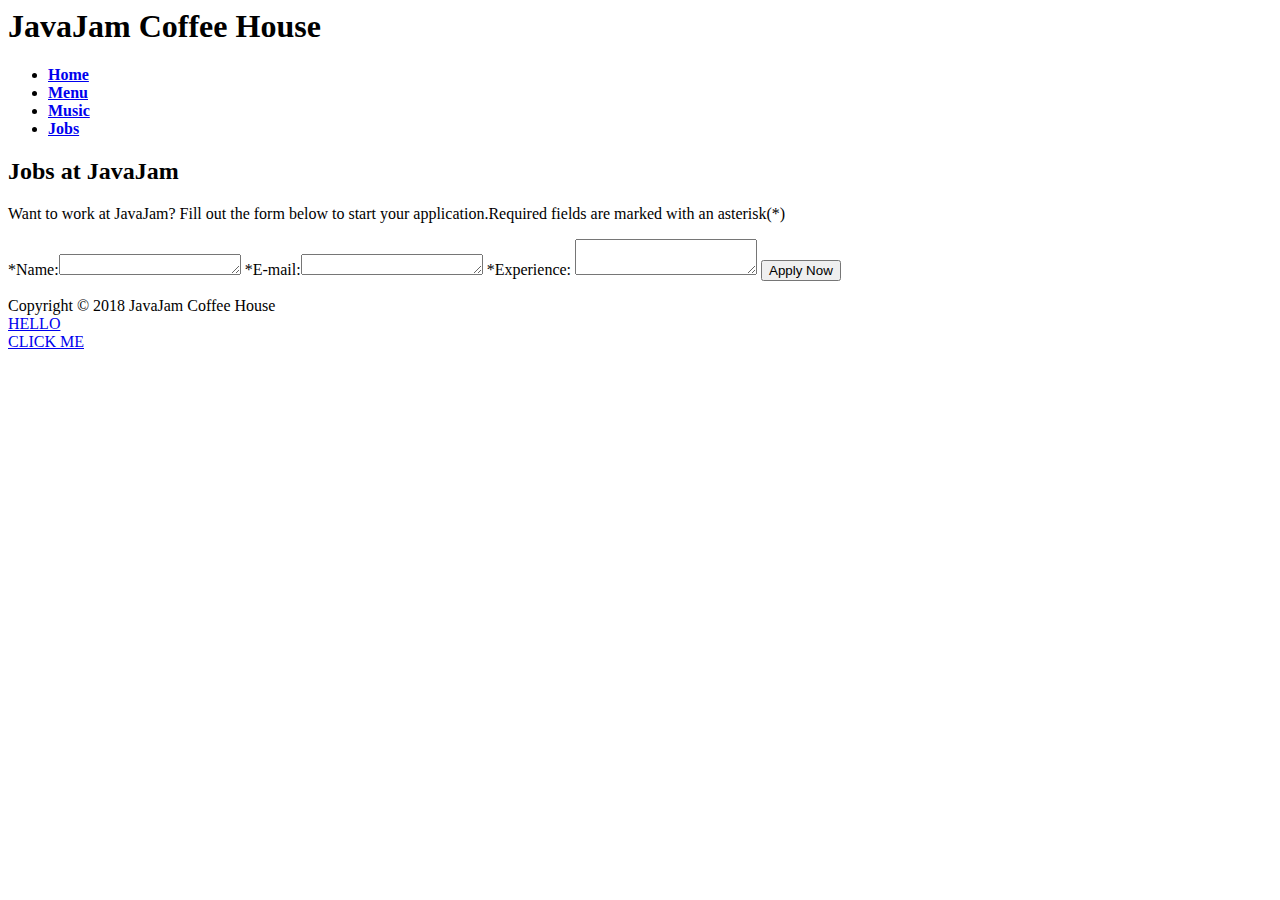
==== jobs.html @ 8e427623 "Add files via upload" ====
<html>
    <head>
        <title>JavaJam Coffee House</title>
        <link rel="stylesheet" href="JavaJam.css">
    </head>
    <body>
        <div id="wrapper">
        <header>
<h1>JavaJam Coffee House</h1>
        </header>
        <nav><ul>
            <li><a href="index.html"><b>Home</b></a></li>
            <li><a href="menu.html"><b>Menu</b></a></li>
            <li><a href="music.html"><b>Music</b></a></li>
            <li><a href="jobs.html"><b>Jobs</b></a></li>
        </ul></nav>
        <main>
            <div id="herojobs"></div>
            <h2>Jobs at JavaJam</h2>
            <p>Want to work at JavaJam? Fill out the form below to start your application.Required fields are marked with an asterisk(*)</p>
    
        <form action="http://webdevbasics.net/scripts/javajam8.php">
            <label for="myName">*Name:</label><textarea rows="1"></textarea>
            <label for="myEmail">*E-mail:</label><textarea rows="1" type="email"></textarea>
            <label for="myExperience">*Experience:</label>
            <textarea rows="2" cols="20"></textarea>
            <input id="mySubmit" type="submit" value="Apply Now">
        </form>
        </main>
        <footer>   
            Copyright © 2018 JavaJam Coffee House<br>
            <a href="chenmama@gmail.com">HELLO</a><br>
            <a href="http://www.youtube.com" target="_blank">CLICK ME</a>
            
        </footer>
        </div>
   </body>
</html>
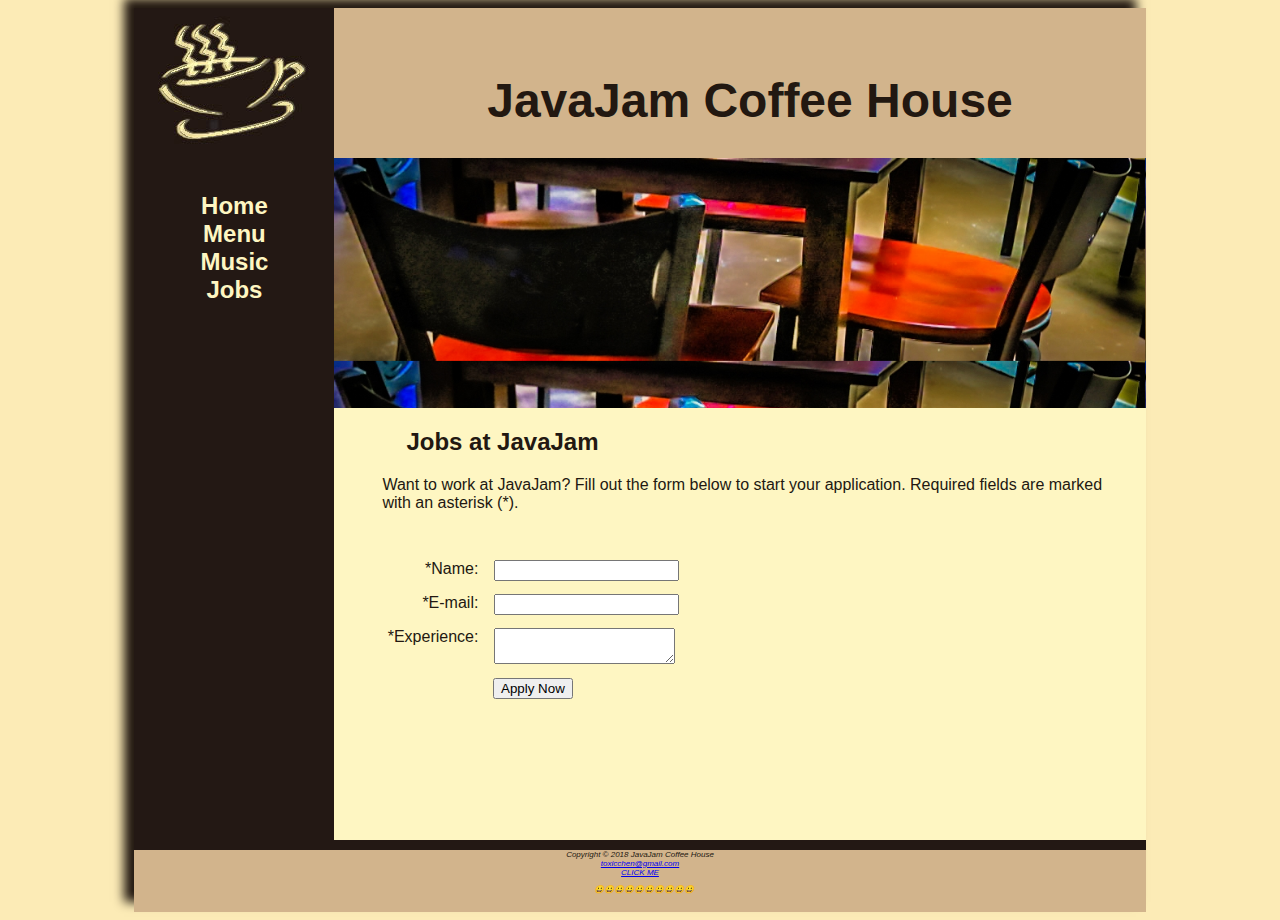
==== commit ce0f1d0e: "Add files via upload" ====
--- a/jobs.html
+++ b/jobs.html
@@ -1,38 +1,43 @@
 <html>
-    <head>
-        <title>JavaJam Coffee House</title>
-        <link rel="stylesheet" href="JavaJam.css">
-    </head>
-    <body>
-        <div id="wrapper">
-        <header>
-<h1>JavaJam Coffee House</h1>
-        </header>
-        <nav><ul>
-            <li><a href="index.html"><b>Home</b></a></li>
-            <li><a href="menu.html"><b>Menu</b></a></li>
-            <li><a href="music.html"><b>Music</b></a></li>
-            <li><a href="jobs.html"><b>Jobs</b></a></li>
-        </ul></nav>
-        <main>
-            <div id="herojobs"></div>
-            <h2>Jobs at JavaJam</h2>
-            <p>Want to work at JavaJam? Fill out the form below to start your application.Required fields are marked with an asterisk(*)</p>
-    
-        <form action="http://webdevbasics.net/scripts/javajam8.php">
-            <label for="myName">*Name:</label><textarea rows="1"></textarea>
-            <label for="myEmail">*E-mail:</label><textarea rows="1" type="email"></textarea>
-            <label for="myExperience">*Experience:</label>
-            <textarea rows="2" cols="20"></textarea>
-            <input id="mySubmit" type="submit" value="Apply Now">
-        </form>
-        </main>
-        <footer>   
-            Copyright © 2018 JavaJam Coffee House<br>
-            <a href="chenmama@gmail.com">HELLO</a><br>
-            <a href="http://www.youtube.com" target="_blank">CLICK ME</a>
-            
-        </footer>
-        </div>
-   </body>
+  <head>
+    <link rel="stylesheet" href="javajam.css">
+    <title>JavaJam Coffee House</title>
+  </head>
+  <body>
+    <div id="wrapper">
+    <header>
+      <h1>JavaJam Coffee House</h1>
+    </header>
+    <nav><ul>
+      <li><a href="index.html"><b>Home</b></a></li>
+      <li><a href="menu.html"><b>Menu</b></a></li>
+      <li><a href="music.html"><b>Music</b></a></li>
+      <li><a href="jobs.html"><b>Jobs</b></a></li>
+    </ul></nav>
+    <main>
+        <div id="herojobs"></div>
+        <h2>Jobs at JavaJam</h2>
+      <p>Want to work at JavaJam? Fill out the form below to start your application. Required fields are marked with an asterisk (*).</p>
+    <form action="http://webdevbasics.net/scripts/javajam8.php">
+        <label for myName>*Name:</label>
+            <input rows="1" type="text" name="name" required>
+        <label for myEmail>*E-mail:</label>
+            <input rows="1" type="text" name="email" required>
+        <label for myExperience>*Experience:</label>
+        <textarea rows="2" cols="20" required></textarea>
+        <input id="mySubmit" type="submit" value="Apply Now">
+    </form>
+</main>
+    <footer>
+      <small>
+        <i>
+          Copyright © 2018 JavaJam Coffee House <br />
+          <a href="mailto:sushichen@gmail.com">toxicchen@gmail.com</a> <br>
+          <a href="http://www.google.com" target="_blank">CLICK ME</a>
+          <p>&#128512;&#128512;&#128512;&#128512;&#128512;&#128512;&#128512;&#128512;&#128512;&#128512;</p>
+        </i>
+      </small>
+    </footer>
+    </div>
+  </body>
 </html>--- a/javajam.css
+++ b/javajam.css
@@ -0,0 +1,188 @@
+body{
+    background-color: #FCEBB6;
+    color: #221811;
+    font-family: Verdana, Arial, sans-serif;
+    background-image: url("background.gif") ;
+}
+header{
+    background-color: #D2B48C;
+    height: 150px;
+    background-image: url("coffee.jpg");
+    background-repeat: no-repeat;
+    text-align: center;
+}
+h1{
+    line-height: 200%;
+    font-size: 3em;
+    padding-top: 45px;
+    padding-left: 220px;
+}
+nav{
+    text-align: center;
+    font-weight: bold;
+    font-size: 1.5em;
+    padding-top: 10px;
+    text-decoration: none;
+}
+
+footer{
+    background-color: #D2B48C;
+    font-size: .60em;
+    font-style: italic;
+    text-align: center;
+    padding-bottom: 10px;
+    border: top 2px #221811;
+    margin-top: 1em;
+}
+
+#wrapper{
+    background-color: #231814;
+    min-width: 900px;
+    max-width: 1280px;
+    box-shadow: -10px -10px 10px;
+    width: 80%;
+    margin-right: auto;
+    margin-left: auto;
+    padding-left: 0;
+    padding-right: 0
+}
+
+h4{
+    background-color: #D2B48C;
+    font-size: 1.2em;
+    padding-left: .5em;
+    padding-bottom: .25em;
+    text-transform: uppercase;
+    border-bottom: 1px solid #231814;
+    padding-bottom: 0;
+    float: left 2em;
+    clear: both;
+}
+
+main{
+    padding-left: 0;
+    padding-bottom: 5em;
+    padding-right: 0;
+    display: block;
+    margin-left: 200px;
+    margin-right: auto;
+    margin-top: 0;
+    background-color: #fef6c2;
+}
+
+h2, h3, h4, p, div, ul, dl{
+    padding-left: 3em;
+    padding-right: 2em;
+}
+
+header, nav, main, footer {
+    display: block;
+}
+nav{
+    float: left;
+    width: 200px;
+    padding-top: 10px;
+    text-decoration: none;
+}
+nav a:link{
+    color: #FEF6C2;
+}
+nav a:visited{
+    color: #D2B48C;
+}
+
+nav a:hover{
+    color:#CC9933 ;
+}
+nav a{
+    padding-top: 10px;
+    text-decoration: none;
+}
+nav ul{
+    padding-left: 0px;
+    list-style-type: none;
+    padding-right: 0;
+}
+details{
+    padding-left: 20%;
+    padding-right: 20%;
+    overflow: auto;
+}
+
+img{
+    padding-left: 10px;
+    padding-right: 10px;
+}
+
+*{
+    box-sizing: border-box; 
+}
+
+#heroroad{
+    background-image: url(heroroad.jpg);
+    background-size:100% ;
+    height: 250px;
+}
+
+#heromugs{
+    background-image: url(heromugs.jpg);
+    background-size:100% ;
+    height: 250px;
+}
+
+#heroguitar{
+    background-image: url(heroguitar.jpg);
+    background-size:100% ;
+    height:250px;
+}
+
+#hi{
+    margin-top: 1em;
+}
+
+table {
+    width: 90%;
+    border-spacing: 0;
+    background-color: #ffffcc;
+    
+    margin-left: 40px;
+}
+
+th td {
+    padding: 10px;
+}
+
+.row  {
+    background-color: #D2B48C;
+}
+
+dt {
+    margin: 20px;
+}
+
+form {
+    padding: 2em;
+}
+
+label {
+    float: left;
+    display: block;
+    text-align: right;
+    width: 8em;
+    padding-right: 1em;
+}
+
+textarea, input{
+    display: block;
+    margin-bottom: 1em;
+}
+
+#mySubmit {
+    margin-left: 9.5em;
+}
+
+#herojobs {
+    height: 250px;
+    background-image: url(herojobs.jpg);
+    background-size: 100%;
+}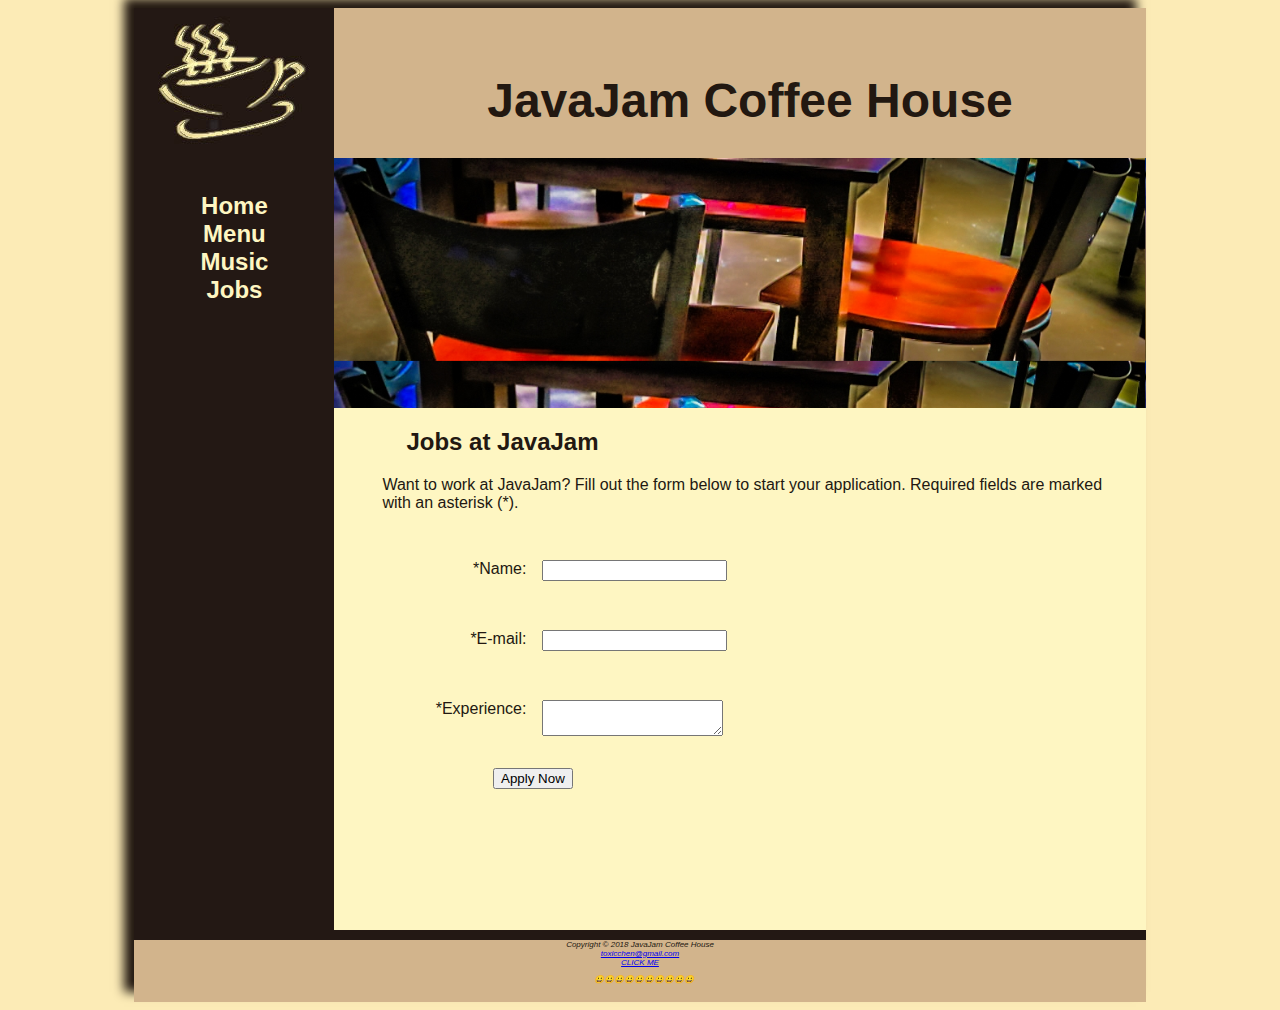
==== commit 1c971c92: "Add files via upload" ====
--- a/jobs.html
+++ b/jobs.html
@@ -19,12 +19,12 @@
         <h2>Jobs at JavaJam</h2>
       <p>Want to work at JavaJam? Fill out the form below to start your application. Required fields are marked with an asterisk (*).</p>
     <form action="http://webdevbasics.net/scripts/javajam8.php">
-        <label for myName>*Name:</label>
-            <input rows="1" type="text" name="name" required>
-        <label for myEmail>*E-mail:</label>
-            <input rows="1" type="text" name="email" required>
-        <label for myExperience>*Experience:</label>
-        <textarea rows="2" cols="20" required></textarea>
+        <div class="flex"><label for myName>*Name:</label>
+            <input rows="1" type="text" name="name" required></div><br><br>
+        <div class="flex"><label for myEmail>*E-mail:</label>
+            <input rows="1" type="text" name="email" required></div><br><br>
+        <div class="flex"><label for myExperience>*Experience:</label>
+        <textarea rows="2" cols="20" required></textarea></div><br>
         <input id="mySubmit" type="submit" value="Apply Now">
     </form>
 </main>
